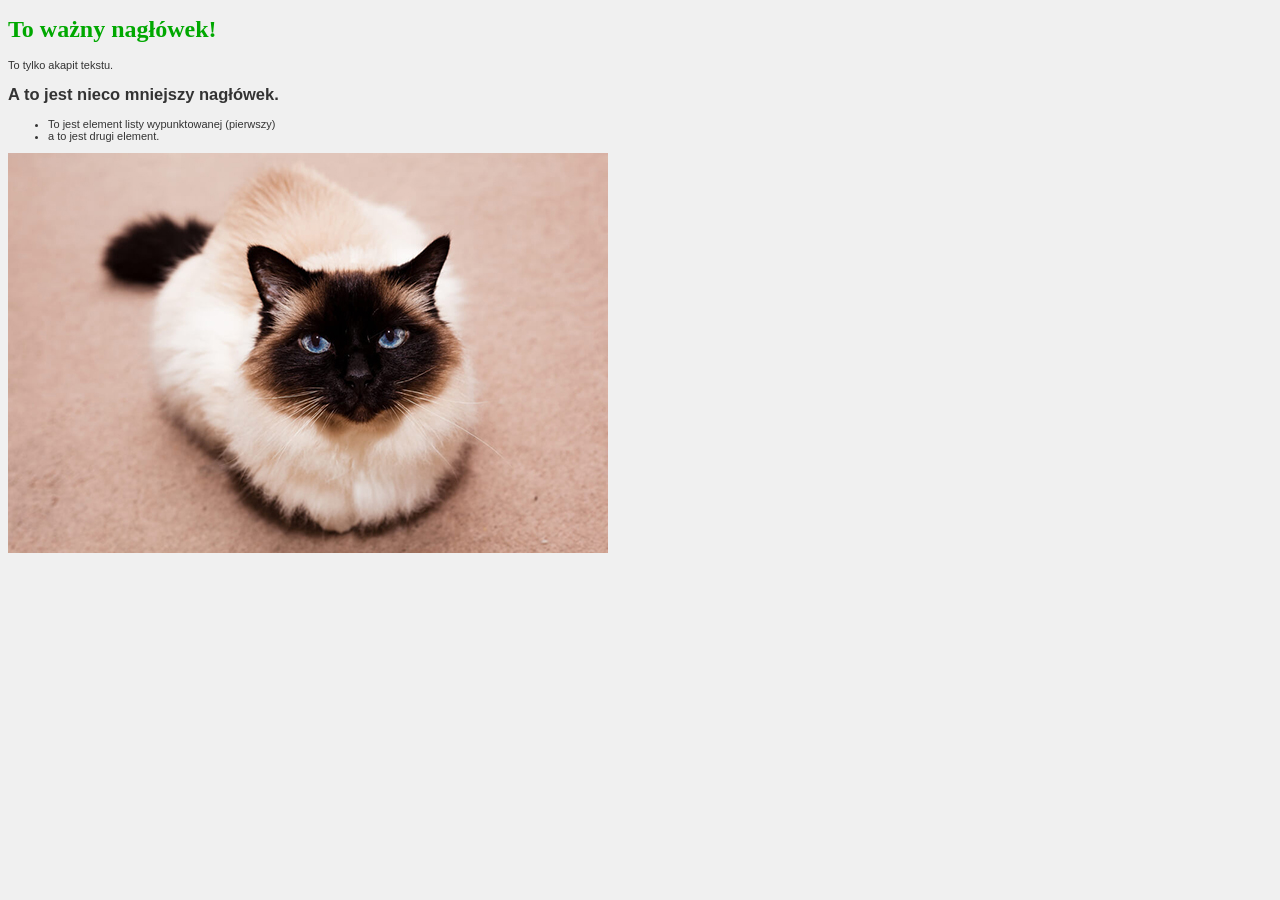
==== index.html @ 0c1318ba "dodanie plików strony" ====
<!DOCTYPE html>
<html>
<head>
    <title>Tak będzie nazywać się zakładka w przeglądarce</title>
    <link rel="stylesheet" href="style.css">
</head>
<body>
    <h1>To ważny nagłówek!</h1>
    <p>To tylko akapit tekstu.</p>
    <h2>A to jest nieco mniejszy nagłówek.</h2>
             <ul>
                   <li>To jest element listy wypunktowanej (pierwszy)</li>
                   <li>a to jest drugi element.</li>
             </ul>
     <img src="img/kot.jpeg" alt="Obraz 1">
</body>
</html>
---- style.css ----
body {
    font-family: Arial,  sans-serif; /* Rodzina czcionek */
    font-size: 11px; /* Rozmiar głównej czcionki w <p></p> tag  */
    background-color: #f0f0f0; /* Kolor tła strony internetowej */
    color: #333333; /* Kolor tła strony internetowej*/ 
}
h1 {
    color: #00a800; /* Kolor nagłówka */
    font-size: 24px; /* Rozmiar czcionki nagłówka */
    font-family: Georgia, serif; /* Rodzina czcionek używana w nagłówku */
}
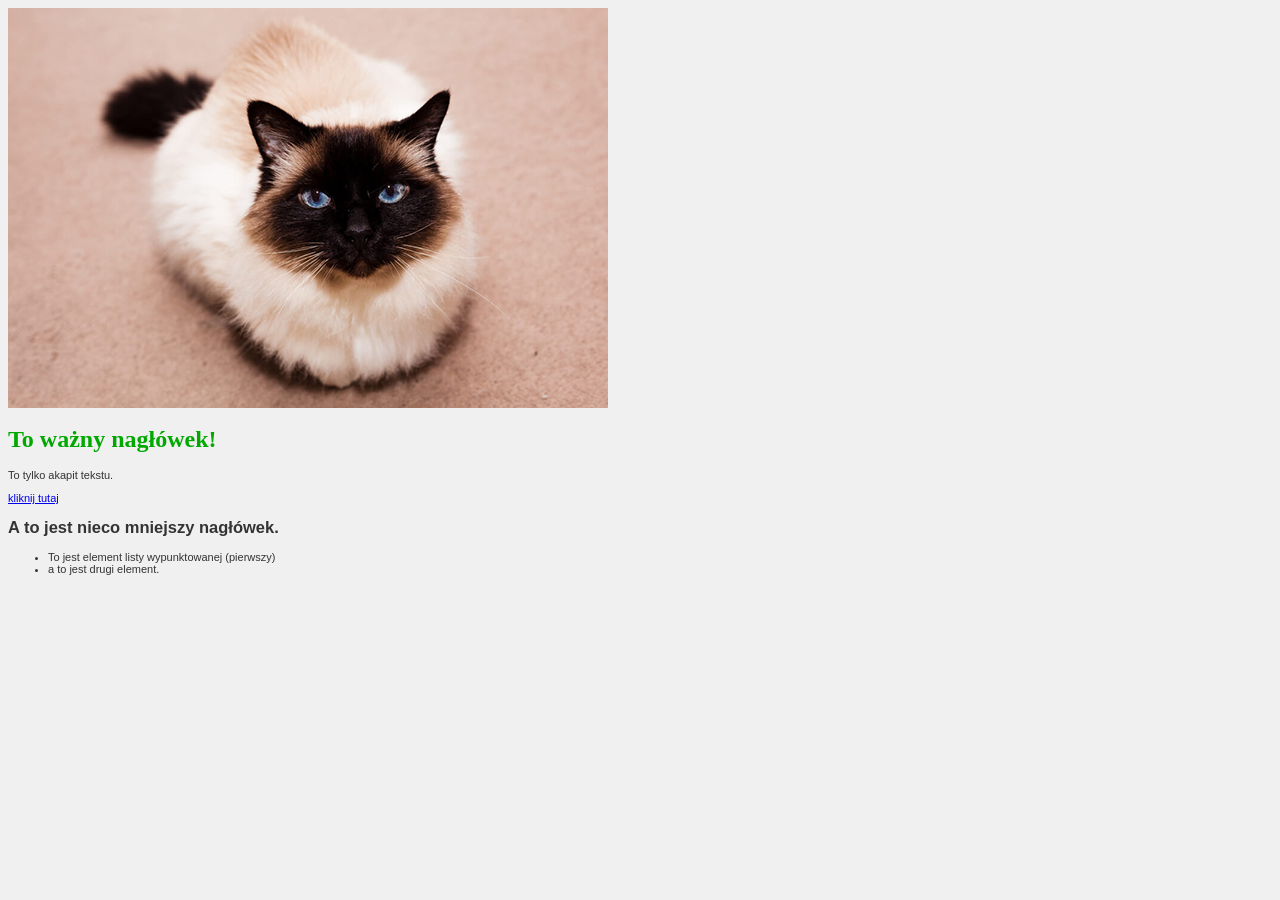
==== commit ff21300e: "stronka2" ====
--- a/index.html
+++ b/index.html
@@ -5,13 +5,15 @@
     <link rel="stylesheet" href="style.css">
 </head>
 <body>
+    <img src="img/kot.jpeg" alt="Obraz 1">
     <h1>To ważny nagłówek!</h1>
     <p>To tylko akapit tekstu.</p>
+    <a href="stronka2.html">kliknij tutaj</a>
     <h2>A to jest nieco mniejszy nagłówek.</h2>
              <ul>
                    <li>To jest element listy wypunktowanej (pierwszy)</li>
                    <li>a to jest drugi element.</li>
              </ul>
-     <img src="img/kot.jpeg" alt="Obraz 1">
+     
 </body>
 </html>
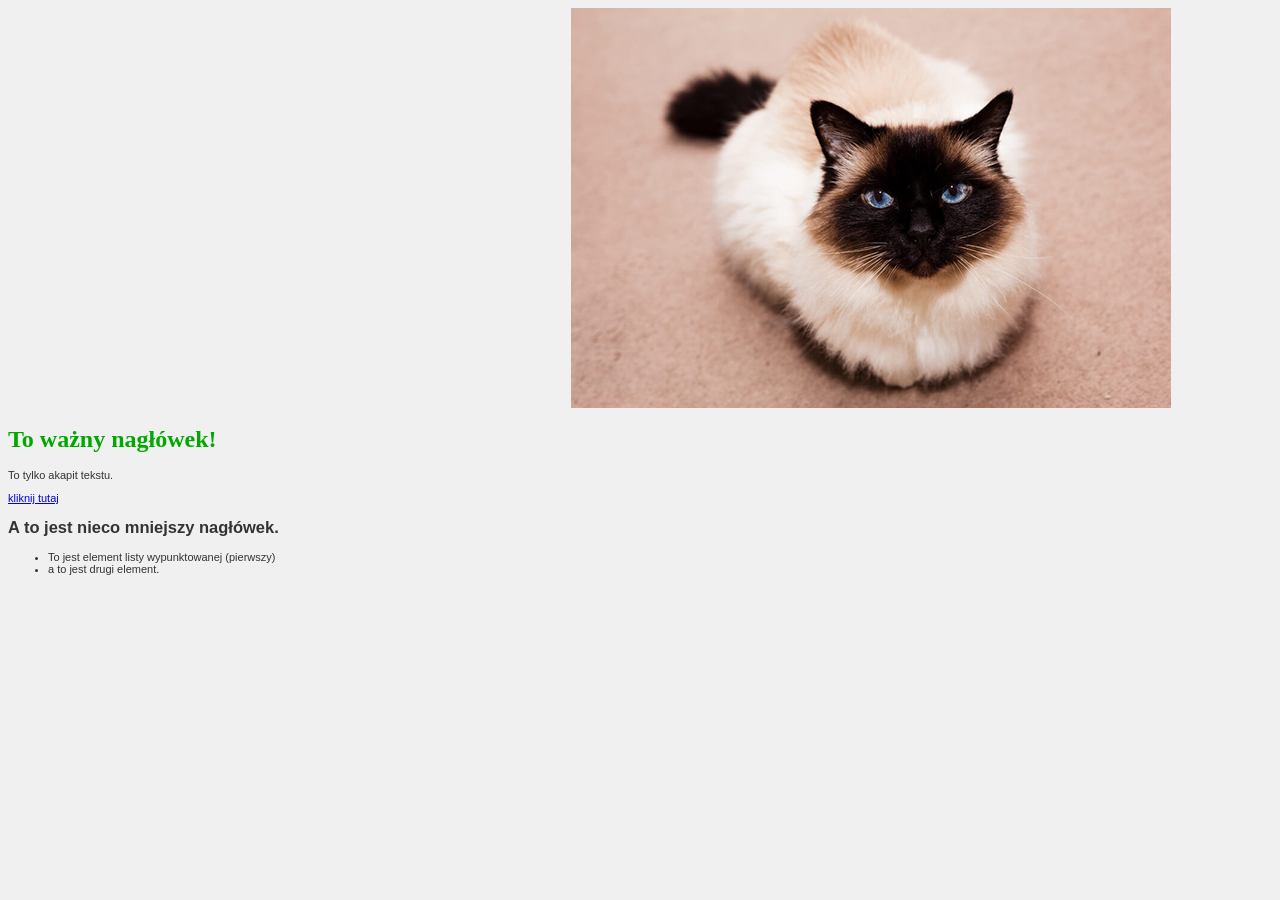
==== commit 8025b645: "Add YouTube video iframe to index.html" ====
--- a/index.html
+++ b/index.html
@@ -5,6 +5,7 @@
     <link rel="stylesheet" href="style.css">
 </head>
 <body>
+    <iframe width="560" height="315" src="https://www.youtube.com/embed/85H5bJIUziw?si=S_CRT9uJJxfMzFQZ" title="YouTube video player" frameborder="0" allow="accelerometer; autoplay; clipboard-write; encrypted-media; gyroscope; picture-in-picture; web-share" referrerpolicy="strict-origin-when-cross-origin" allowfullscreen></iframe>
     <img src="img/kot.jpeg" alt="Obraz 1">
     <h1>To ważny nagłówek!</h1>
     <p>To tylko akapit tekstu.</p>
